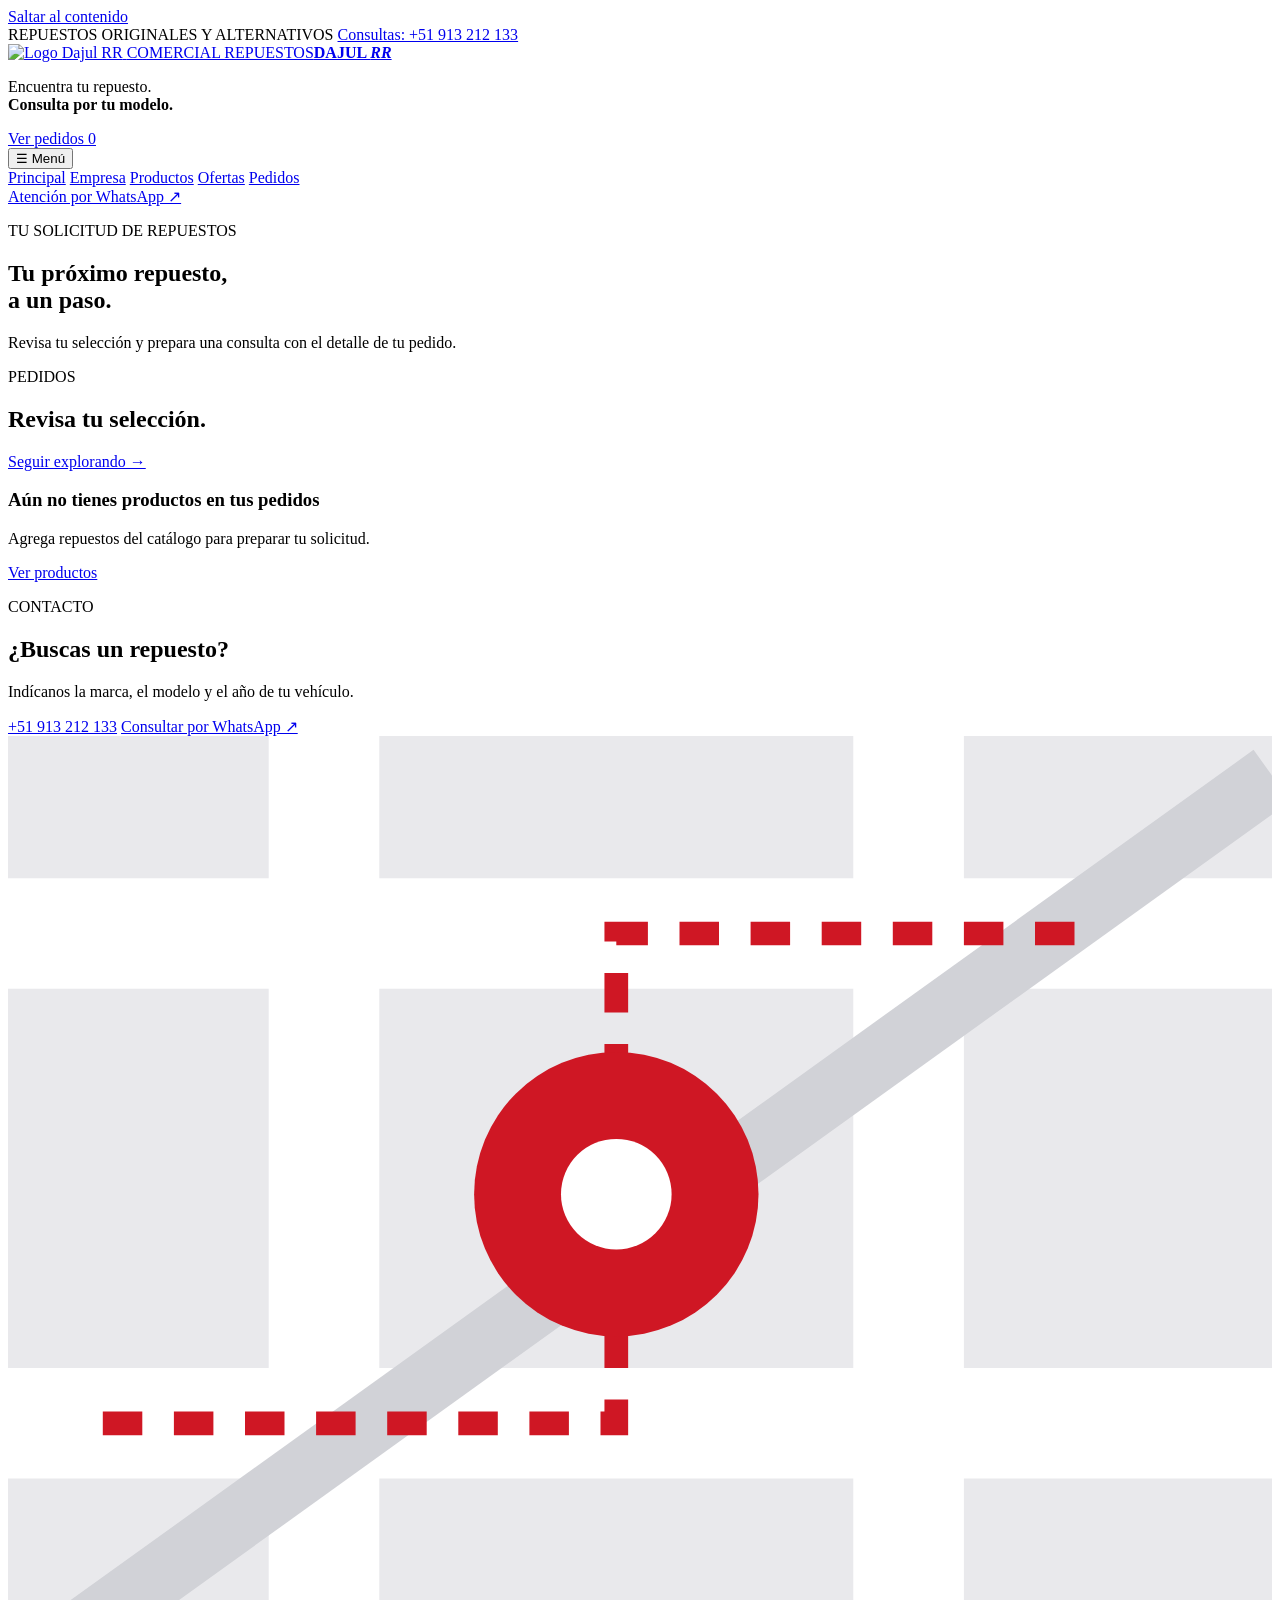
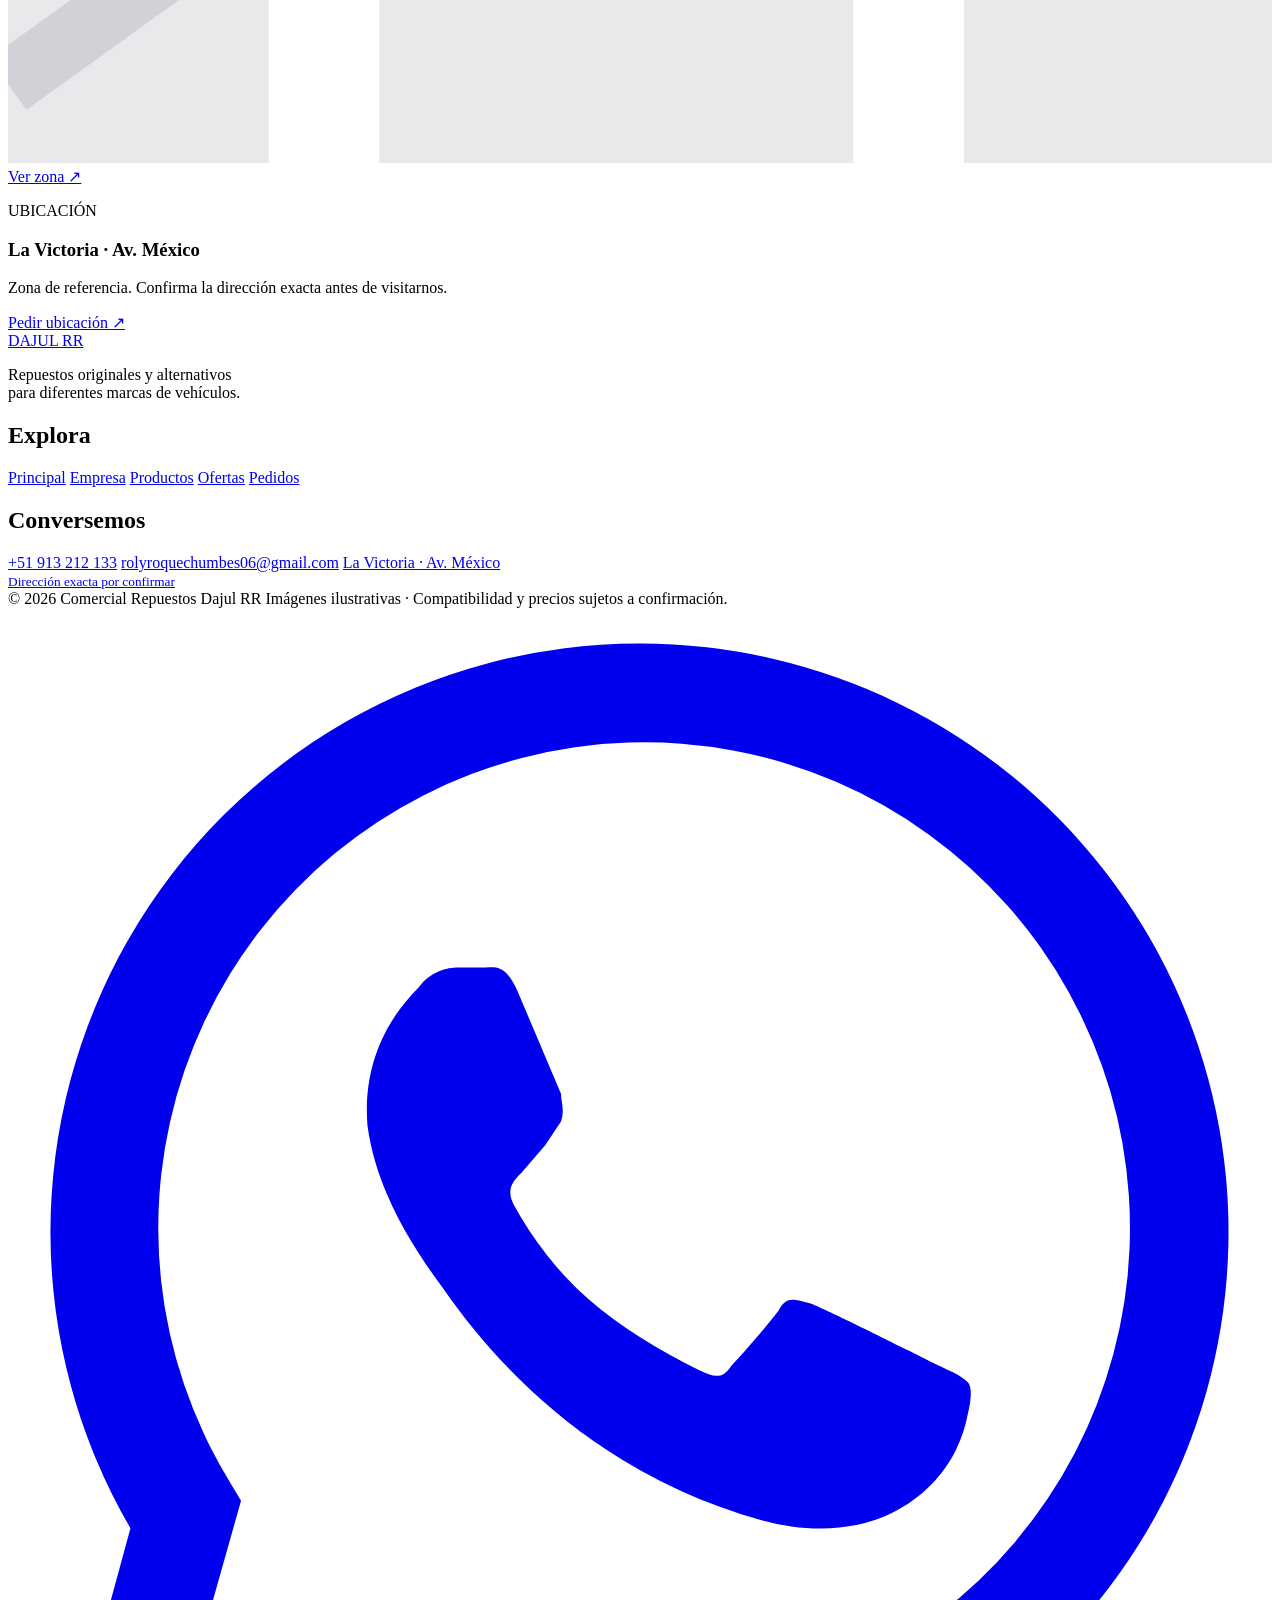
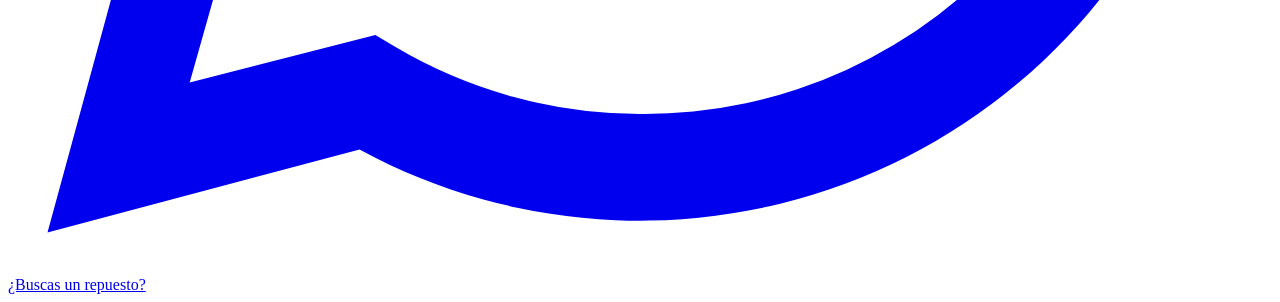
==== carrito.html @ 19763e0f "Publicar las cinco pantallas de Comercial Dajul RR" ====
<!doctype html>
<html lang="es">
<head>
<meta charset="utf-8">
<meta name="viewport" content="width=device-width, initial-scale=1">
<meta name="description" content="Pedidos de Comercial Repuestos Dajul RR. Repuestos originales y alternativos, consultas al +51 913 212 133.">
<meta name="theme-color" content="#cf1724">
<title>Pedidos | Comercial Repuestos DAJUL RR</title>
<link rel="icon" href="img/logo.png">
<link rel="stylesheet" href="css/styles.css">
</head>
<body data-page="carrito">
<a class="skip" href="#main">Saltar al contenido</a>
<div class="topline">
<div class="wrap">
<span>REPUESTOS ORIGINALES Y ALTERNATIVOS</span>
<a href="tel:+51913212133">Consultas: +51 913 212 133</a>
</div>
</div>
<header>
<div class="wrap header-inner">
<a class="brand" href="index.html" aria-label="Dajul RR, ir a Principal">
<img src="img/logo.png" alt="Logo Dajul RR" width="92" height="70">
<span>COMERCIAL REPUESTOS<strong>DAJUL <em>RR</em>
</strong>
</span>
</a>
<div class="header-right">
<p>Encuentra tu repuesto.<br>
<b>Consulta por tu modelo.</b>
</p>
<a href="carrito.html" class="cart-link">Ver pedidos <span class="cart-count" aria-label="Productos en pedidos">0</span>
</a>
</div>
</div>
<nav class="nav" aria-label="Navegación principal">
<div class="wrap nav-inner">
<button type="button" class="menu-toggle" aria-expanded="false" aria-controls="nav-links">☰ <span>Menú</span>
</button>
<div id="nav-links" class="nav-links">
<a href="index.html">Principal</a>
<a href="empresa.html">Empresa</a>
<a href="productos.html">Productos</a>
<a href="ofertas.html">Ofertas</a>
<a href="carrito.html" aria-current="page">Pedidos</a>
</div>
<a class="nav-contact" href="https://wa.me/51913212133?text=Hola%2C%20deseo%20informaci%C3%B3n%20sobre%20sus%20repuestos.">Atención por WhatsApp ↗</a>
</div>
</nav>
</header>
<main id="main">
<section class="hero hero-carrito" style="--hero-image:url('../img/portada.jpg')">
<div class="hero-art" aria-hidden="true">
</div>
<div class="wrap hero-content">
<p class="eyebrow">TU SOLICITUD DE REPUESTOS</p>
<h1>Tu próximo repuesto,<br>a un paso.</h1>
<p class="hero-description">Revisa tu selección y prepara una consulta con el detalle de tu pedido.</p>
<div class="hero-actions">
</div>
</div>
</section>
<section class="wrap section" id="cart">
<div class="cart-heading">
<div>
<p class="eyebrow">PEDIDOS</p>
<h2>Revisa tu selección.</h2>
</div>
<a class="text-button" href="productos.html">Seguir explorando →</a>
</div>
<div id="cart-empty" class="empty">
<h3>Aún no tienes productos en tus pedidos</h3>
<p>Agrega repuestos del catálogo para preparar tu solicitud.</p>
<a class="btn " href="productos.html">Ver productos</a>
</div>
<div id="cart-content" class="cart-layout" hidden>
<div>
<div id="cart-items">
</div>
<button id="clear-cart" type="button" class="text-button">Vaciar pedidos</button>
</div>
<aside class="summary">
<h3>Resumen del pedido</h3>
<div>
<span>Precio anterior</span>
<span id="cart-original">
</span>
</div>
<div>
<span>Ahorras</span>
<span id="cart-savings">
</span>
</div>
<div class="total">
<strong>Total referencial</strong>
<strong id="cart-total">
</strong>
</div>
<p>Precios de referencia. Confirmaremos compatibilidad, stock, vigencia y costo de entrega por WhatsApp. No se realiza ningún cobro aquí.</p>
<form id="checkout-form">
<label for="client-name">Tu nombre (opcional)</label>
<input id="client-name" name="name" maxlength="80" autocomplete="given-name" placeholder="¿Cómo te llamas?">
<label for="vehicle">Marca, modelo y año (opcional)</label>
<input id="vehicle" name="vehicle" maxlength="150" placeholder="Ej. Toyota Yaris 2018">
<button type="submit" class="btn checkout">Preparar pedido por WhatsApp ↗</button>
<small>Se abre WhatsApp con el mensaje listo. Tú decides cuándo enviarlo.</small>
</form>
</aside>
</div>
<p class="storage-note" id="storage-note" hidden>No se pudo guardar tus pedidos en este navegador. Mantén esta pestaña abierta y usa los enlaces de la web para conservar tu selección.</p>
</section>
<section class="contact-strip" id="ubicacion">
<div class="wrap contact-inner">
<div>
<p class="eyebrow">CONTACTO</p>
<h2>¿Buscas un repuesto?</h2>
<p>Indícanos la marca, el modelo y el año de tu vehículo.</p>
<a class="contact-phone" href="tel:+51913212133">+51 913 212 133</a>
<a class="btn light" href="https://wa.me/51913212133?text=Hola%2C%20deseo%20informaci%C3%B3n%20sobre%20sus%20repuestos.">Consultar por WhatsApp ↗</a>
</div>
<aside class="location-mini" aria-labelledby="location-title">
<a class="location-thumbnail" href="https://www.google.com/maps/search/?api=1&amp;query=Avenida%20M%C3%A9xico%2C%20La%20Victoria%2C%20Lima%2C%20Per%C3%BA" target="_blank" rel="noopener noreferrer" aria-label="Abrir mapa de la zona de referencia">
<svg viewBox="0 0 160 130" role="img" aria-label="Imagen ilustrativa de ubicación; no representa el plano ni la posición del local">
<rect width="160" height="130" fill="#e9e9ec"/>
<path d="M0 25h160M0 87h160M40 0v130M114 0v130" fill="none" stroke="#fff" stroke-width="14"/>
<path d="M0 120 160 5" stroke="#d1d2d7" stroke-width="8"/>
<path d="M12 87h65V25h59" fill="none" stroke="#cf1724" stroke-width="3" stroke-dasharray="5 4"/>
<circle cx="77" cy="58" r="18" fill="#cf1724"/>
<circle cx="77" cy="58" r="7" fill="white"/>
</svg>
<span>Ver zona ↗</span>
</a>
<div>
<p class="eyebrow">UBICACIÓN</p>
<h3 id="location-title">La Victoria · Av. México</h3>
<p>Zona de referencia. Confirma la dirección exacta antes de visitarnos.</p>
<a class="text-button" href="https://wa.me/51913212133?text=Hola%2C%20%C2%BFpodr%C3%ADan%20enviarme%20la%20direcci%C3%B3n%20exacta%20y%20el%20pin%20de%20ubicaci%C3%B3n%20de%20Comercial%20Dajul%20RR%3F">Pedir ubicación ↗</a>
</div>
</aside>
</div>
</section>
</main>
<footer>
<div class="wrap footer-grid">
<div>
<a class="footer-brand" href="index.html">DAJUL <span>RR</span>
</a>
<p>Repuestos originales y alternativos<br>para diferentes marcas de vehículos.</p>
</div>
<div>
<h2>Explora</h2>
<div class="footer-nav">
<a href="index.html">Principal</a>
<a href="empresa.html">Empresa</a>
<a href="productos.html">Productos</a>
<a href="ofertas.html">Ofertas</a>
<a href="carrito.html" aria-current="page">Pedidos</a>
</div>
</div>
<div>
<h2>Conversemos</h2>
<a href="tel:+51913212133">+51 913 212 133</a>
<a href="mailto:rolyroquechumbes06@gmail.com">rolyroquechumbes06@gmail.com</a>
<a href="#ubicacion">La Victoria · Av. México<br>
<small>Dirección exacta por confirmar</small>
</a>
</div>
</div>
<div class="wrap copyright">© 2026 Comercial Repuestos Dajul RR <span>Imágenes ilustrativas · Compatibilidad y precios sujetos a confirmación.</span>
</div>
</footer>
<a class="whatsapp" href="https://wa.me/51913212133?text=Hola%2C%20deseo%20informaci%C3%B3n%20sobre%20sus%20repuestos." target="_blank" rel="noopener noreferrer" aria-label="Consultar por WhatsApp al +51 913 212 133">
<svg viewBox="0 0 32 32" aria-hidden="true">
<path fill="currentColor" d="M16 .9A14.9 14.9 0 0 0 3.1 23.3L1 31l7.9-2.1A14.9 14.9 0 1 0 16 .9Zm0 27.1a12.2 12.2 0 0 1-6.2-1.7l-.5-.3-4.7 1.2 1.3-4.6-.3-.5A12.3 12.3 0 1 1 16 28Zm6.8-9.2c-.4-.2-2.2-1.1-2.5-1.2-.4-.1-.6-.2-.8.2-.3.4-1 1.2-1.2 1.4-.2.3-.4.3-.8.1-1-.5-2-1.1-2.8-1.8-.8-.7-1.4-1.5-1.9-2.4-.2-.4 0-.6.2-.8l.6-.7.4-.6c.1-.3 0-.5 0-.7l-1.1-2.6c-.3-.7-.6-.6-.8-.6h-.7c-.3 0-.7.1-1 .5-1 1-1.4 2.2-1.3 3.5.2 1.5 1 2.9 1.9 4.1 2 2.9 4.8 5 8.1 5.9 1.1.3 2.3.3 3.3-.2 1-.5 1.7-1.4 1.9-2.5.1-.4.1-.7 0-.8-.2-.2-.5-.3-.9-.5Z"/>
</svg>
<span class="wa-tooltip">¿Buscas un repuesto?</span>
</a>
<div id="toast" class="toast" role="status" aria-live="polite">
</div>
<dialog id="product-dialog" aria-labelledby="dialog-title">
<button type="button" class="dialog-close" aria-label="Cerrar detalle">×</button>
<div id="dialog-content">
</div>
</dialog>
<noscript>
<p class="noscript">Activa JavaScript para usar el buscador y la lista de pedidos. Puedes consultar directamente por WhatsApp o teléfono.</p>
</noscript>
<!-- Funciones de esta pantalla: pedidos, productos y navegación. -->
<script>
/* Funciones de esta pantalla. Catálogo de repuestos. Los precios se expresan en céntimos de sol. */
'use strict';
const PRODUCTS = [
 {id:'puertas',name:'Puertas',category:'Carrocería',original:65000,price:58000,description:'Puertas para diferentes marcas y modelos. Consulta lado, versión y compatibilidad.'},
 {id:'faros',name:'Faros',category:'Iluminación',original:28000,price:24000,description:'Faros delanteros y posteriores. Consulta lado, conectores y modelo de tu vehículo.'},
 {id:'guardafangos',name:'Guardafangos',category:'Carrocería',original:22000,price:18500,description:'Guardafangos para carrocería exterior. Indica lado, marca, modelo y año.'},
 {id:'parachoques',name:'Parachoques',category:'Carrocería',original:45000,price:39000,description:'Parachoques delanteros y posteriores. Consulta versión y puntos de montaje.'},
 {id:'radiadores',name:'Radiadores',category:'Refrigeración',original:42000,price:36000,description:'Radiadores para diferentes vehículos. Confirma medidas, conexiones y transmisión.'},
 {id:'mascaras',name:'Máscaras',category:'Carrocería',original:30000,price:25500,description:'Máscaras y parrillas para distintos modelos. Consulta acabado y compatibilidad.'}
];
const PHONE='51913212133';
const CART_KEY='dajul-rr-cart-v1';
const byId = id => PRODUCTS.find(p=>p.id===id);
const money = cents => 'S/ '+(cents/100).toLocaleString('es-PE',{minimumFractionDigits:2,maximumFractionDigits:2});
const discount = p => ((p.original-p.price)*100/p.original).toLocaleString('es-ES',{minimumFractionDigits:2,maximumFractionDigits:2});
const waURL = text => 'https://wa.me/'+PHONE+'?text='+encodeURIComponent(text);
const escapeHTML = value => String(value).replace(/[&<>"']/g,c=>({'&':'&amp;','<':'&lt;','>':'&gt;','"':'&quot;',"'":'&#39;'}[c]));
const quantity = value => Math.max(1,Math.min(99,Math.trunc(Number(value))||1));
function sanitizeCart(value){
 if(!Array.isArray(value)) return [];
 const clean=new Map();
 value.slice(0,100).forEach(item=>{
  if(Array.isArray(item)&&byId(item[0])&&Number.isFinite(item[1])&&item[1]>0){
   clean.set(item[0],quantity((clean.get(item[0])||0)+item[1]));
  }
 });
 return [...clean];
}
let storageAvailable=true;
let cart=[];
try{
 const saved=localStorage.getItem(CART_KEY);
 try{cart=sanitizeCart(JSON.parse(saved||'[]'));}catch{cart=[];}
 localStorage.setItem(CART_KEY,JSON.stringify(cart));
}catch{storageAvailable=false;}
// File URLs may have one storage area per HTML file. Carry only cart IDs and quantities.
const transferCart=location.protocol==='file:'||!storageAvailable;
if(transferCart){
 const encoded=new URLSearchParams(location.search).get('c');
 if(encoded!==null){try{cart=sanitizeCart(JSON.parse(atob(encoded)));}catch{cart=[];}}
}
const $=selector=>document.querySelector(selector);
const $$=selector=>[...document.querySelectorAll(selector)];
let toastTimer;
function toast(text){
 const el=$('#toast');el.textContent=text;el.classList.add('visible');
 clearTimeout(toastTimer);toastTimer=setTimeout(()=>el.classList.remove('visible'),3200);
}
function syncLinks(){
 if(!transferCart) return;
 const payload=btoa(JSON.stringify(cart));
 $$('a[href]').forEach(a=>{
  const raw=a.getAttribute('href');
  if(!raw||/^(?:[a-z]+:|\/\/|#)/i.test(raw))return;
  const parsed=new URL(raw,location.href);
  if(!parsed.pathname.endsWith('.html'))return;
  const params=new URLSearchParams(parsed.search);params.set('c',payload);
  a.setAttribute('href',raw.split(/[?#]/)[0]+'?'+params.toString()+parsed.hash);
 });
}
function saveCart(){
 try{localStorage.setItem(CART_KEY,JSON.stringify(cart));}catch{storageAvailable=false;}
 if(transferCart){
  try{const current=new URL(location.href);current.searchParams.set('c',btoa(JSON.stringify(cart)));history.replaceState(null,'',current.href);}catch{/* Links still carry state when file history updates are restricted. */}
 }
 $$('.cart-count').forEach(el=>{const n=cart.reduce((s,item)=>s+item[1],0);el.textContent=n;el.setAttribute('aria-label',n+' unidades en pedidos');});
 if($('#storage-note'))$('#storage-note').hidden=storageAvailable;
 syncLinks();
}
function addToCart(id){
 const product=byId(id);if(!product)return;
 const item=cart.find(item=>item[0]===id);
 if(item&&item[1]>=99){toast('Máximo de 99 unidades por repuesto.');return;}
 if(item)item[1]++;else cart.push([id,1]);
 saveCart();renderCart();toast(product.name+': agregado a tus pedidos.');
}
function totals(){
 return cart.reduce((sum,[id,qty])=>{const p=byId(id);sum.original+=p.original*qty;sum.total+=p.price*qty;return sum;},{original:0,total:0});
}
function renderCart(){
 if(!$('#cart-items'))return;
 const hasItems=cart.length>0;
 $('#cart-empty').hidden=hasItems;$('#cart-content').hidden=!hasItems;
 $('#cart-items').innerHTML=cart.map(([id,qty])=>{
  const p=byId(id);
  return `<article class="cart-row" data-cart-row="${id}"><img src="img/${id}.jpg" alt="${p.name}"><div><h3>${p.name}</h3><p>${money(p.price)} por unidad</p><div class="quantity"><button type="button" data-minus="${id}" aria-label="Reducir cantidad de ${p.name}">−</button><input type="number" min="1" max="99" step="1" value="${qty}" data-qty="${id}" aria-label="Cantidad de ${p.name}"><button type="button" data-plus="${id}" aria-label="Aumentar cantidad de ${p.name}">+</button></div></div><div class="row-total"><strong>${money(p.price*qty)}</strong><button type="button" data-remove="${id}" class="text-button" aria-label="Eliminar ${p.name} de pedidos">Eliminar</button></div></article>`;
 }).join('');
 const t=totals();$('#cart-original').textContent=money(t.original);$('#cart-total').textContent=money(t.total);$('#cart-savings').textContent='− '+money(t.original-t.total);
}
function updateQuantity(id,value){
 const item=cart.find(item=>item[0]===id);if(!item)return;
 item[1]=quantity(value);saveCart();renderCart();
}
function orderMessage(){
 const t=totals();const name=$('#client-name')?.value.trim();const vehicle=$('#vehicle')?.value.trim();
 return ['Hola, deseo consultar este pedido en Comercial Repuestos Dajul RR:',name?'Nombre: '+name:'',vehicle?'Vehículo: '+vehicle:'',...cart.map(([id,qty])=>`${qty} × ${byId(id).name} — ${money(byId(id).price)} c/u — Subtotal ${money(byId(id).price*qty)}`),'Total referencial: '+money(t.total),'Ahorro respecto al precio anterior: '+money(t.original-t.total),'Por favor, confirmen compatibilidad, disponibilidad, precio final y costo de entrega.'].filter(Boolean).join('\n');
}
const dialog=$('#product-dialog');let dialogTrigger=null;
function openDetail(id,trigger){
 const p=byId(id);if(!p)return;
 dialogTrigger=trigger;
 $('#dialog-content').innerHTML=`<div class="detail-grid"><img src="img/${p.id}.jpg" alt="${p.name}, imagen ilustrativa"><div class="detail-body"><p class="category">${p.category}</p><h2 id="dialog-title">${p.name}</h2><p>${p.description}</p><div class="price-line"><strong>${money(p.price)}</strong><del>${money(p.original)}</del></div><small>Ahorro: ${discount(p)} %. Precios e imágenes de referencia. Confirma compatibilidad, stock y vigencia.</small><button type="button" class="btn" data-add="${p.id}">Pedir</button><a class="text-button" target="_blank" rel="noopener noreferrer" href="${escapeHTML(waURL('Hola, deseo información sobre '+p.name+'. ¿Pueden confirmar precio y compatibilidad con mi vehículo?'))}">Consultar por WhatsApp ↗</a></div></div>`;
 dialog.showModal();document.body.classList.add('modal-open');$('.dialog-close').focus();
}
function closeDetail(){dialog.close();}
dialog.addEventListener('close',()=>{document.body.classList.remove('modal-open');dialogTrigger?.focus();});
$('.dialog-close').addEventListener('click',closeDetail);
dialog.addEventListener('click',event=>{if(event.target===dialog){const r=dialog.getBoundingClientRect();if(event.clientX<r.left||event.clientX>r.right||event.clientY<r.top||event.clientY>r.bottom)closeDetail();}});
// Sync static cards from the single catalog source.
$$('.product-card').forEach(card=>{
 const p=byId(card.querySelector('[data-add]').dataset.add);
 card.querySelector('.price-line strong').textContent=money(p.price);
 card.querySelector('.price-line del').textContent=money(p.original);
 const badge=card.querySelector('[data-discount]');if(badge)badge.textContent='−'+discount(p)+' %';
});
document.addEventListener('click',event=>{
 const add=event.target.closest('[data-add]');if(add){addToCart(add.dataset.add);if(dialog.open)closeDetail();return;}
 const detail=event.target.closest('[data-detail]');if(detail){openDetail(detail.dataset.detail,detail);return;}
 const minus=event.target.closest('[data-minus]');const plus=event.target.closest('[data-plus]');
 if(minus||plus){const id=minus?.dataset.minus||plus.dataset.plus;const item=cart.find(item=>item[0]===id);updateQuantity(id,item[1]+(plus?1:-1));const next=$(`[data-${plus?'plus':'minus'}="${id}"]`);next?.focus();return;}
 const remove=event.target.closest('[data-remove]');if(remove){const id=remove.dataset.remove;cart=cart.filter(item=>item[0]!==id);saveCart();renderCart();toast(byId(id).name+': eliminado de pedidos.');($('#cart-items button')||$('#cart-empty a'))?.focus();}
 const anchor=event.target.closest('a');if(anchor&&$('.nav-links').classList.contains('open')){$('.nav-links').classList.remove('open');$('.menu-toggle').setAttribute('aria-expanded','false');}
});
document.addEventListener('change',event=>{if(event.target.matches('[data-qty]')){const id=event.target.dataset.qty;updateQuantity(id,event.target.value);$(`[data-qty="${id}"]`)?.focus();}});
$('#clear-cart')?.addEventListener('click',()=>{cart=[];saveCart();renderCart();toast('Lista de pedidos vaciada.');$('#cart-empty a').focus();});
$('#checkout-form')?.addEventListener('submit',event=>{
 event.preventDefault();if(!cart.length){toast('Agrega un producto para preparar tu pedido.');return;}
 window.open(waURL(orderMessage()),'_blank','noopener,noreferrer');
});
const normalize=text=>text.normalize('NFD').replace(/[\u0300-\u036f]/g,'').toLowerCase();
function filterProducts(){
 const query=normalize($('#search').value.trim());const category=$('#category').value;let count=0;
 $$('.product-card').forEach(card=>{const visible=normalize(card.dataset.name+' '+card.dataset.category).includes(query)&&(!category||card.dataset.category===category);card.hidden=!visible;if(visible)count++;});
 $('#no-results').hidden=count!==0;$('#result-count').textContent=count+' producto'+(count===1?'':'s');
}
$('#search')?.addEventListener('input',filterProducts);$('#category')?.addEventListener('change',filterProducts);
$('.menu-toggle').addEventListener('click',()=>{const isOpen=$('.nav-links').classList.toggle('open');$('.menu-toggle').setAttribute('aria-expanded',String(isOpen));});
document.addEventListener('keydown',event=>{if(event.key==='Escape'&&$('.nav-links').classList.contains('open')){$('.nav-links').classList.remove('open');$('.menu-toggle').setAttribute('aria-expanded','false');$('.menu-toggle').focus();}});
window.addEventListener('storage',event=>{if(event.key===CART_KEY&&!transferCart){try{cart=sanitizeCart(JSON.parse(event.newValue||'[]'));}catch{cart=[];}saveCart();renderCart();}});
// Returning with Back/Forward may restore an older DOM from the browser cache.
window.addEventListener('pageshow',event=>{if(event.persisted&&!transferCart){try{cart=sanitizeCart(JSON.parse(localStorage.getItem(CART_KEY)||'[]'));}catch{cart=[];}saveCart();renderCart();}});
saveCart();renderCart();

</script>
</body></html>
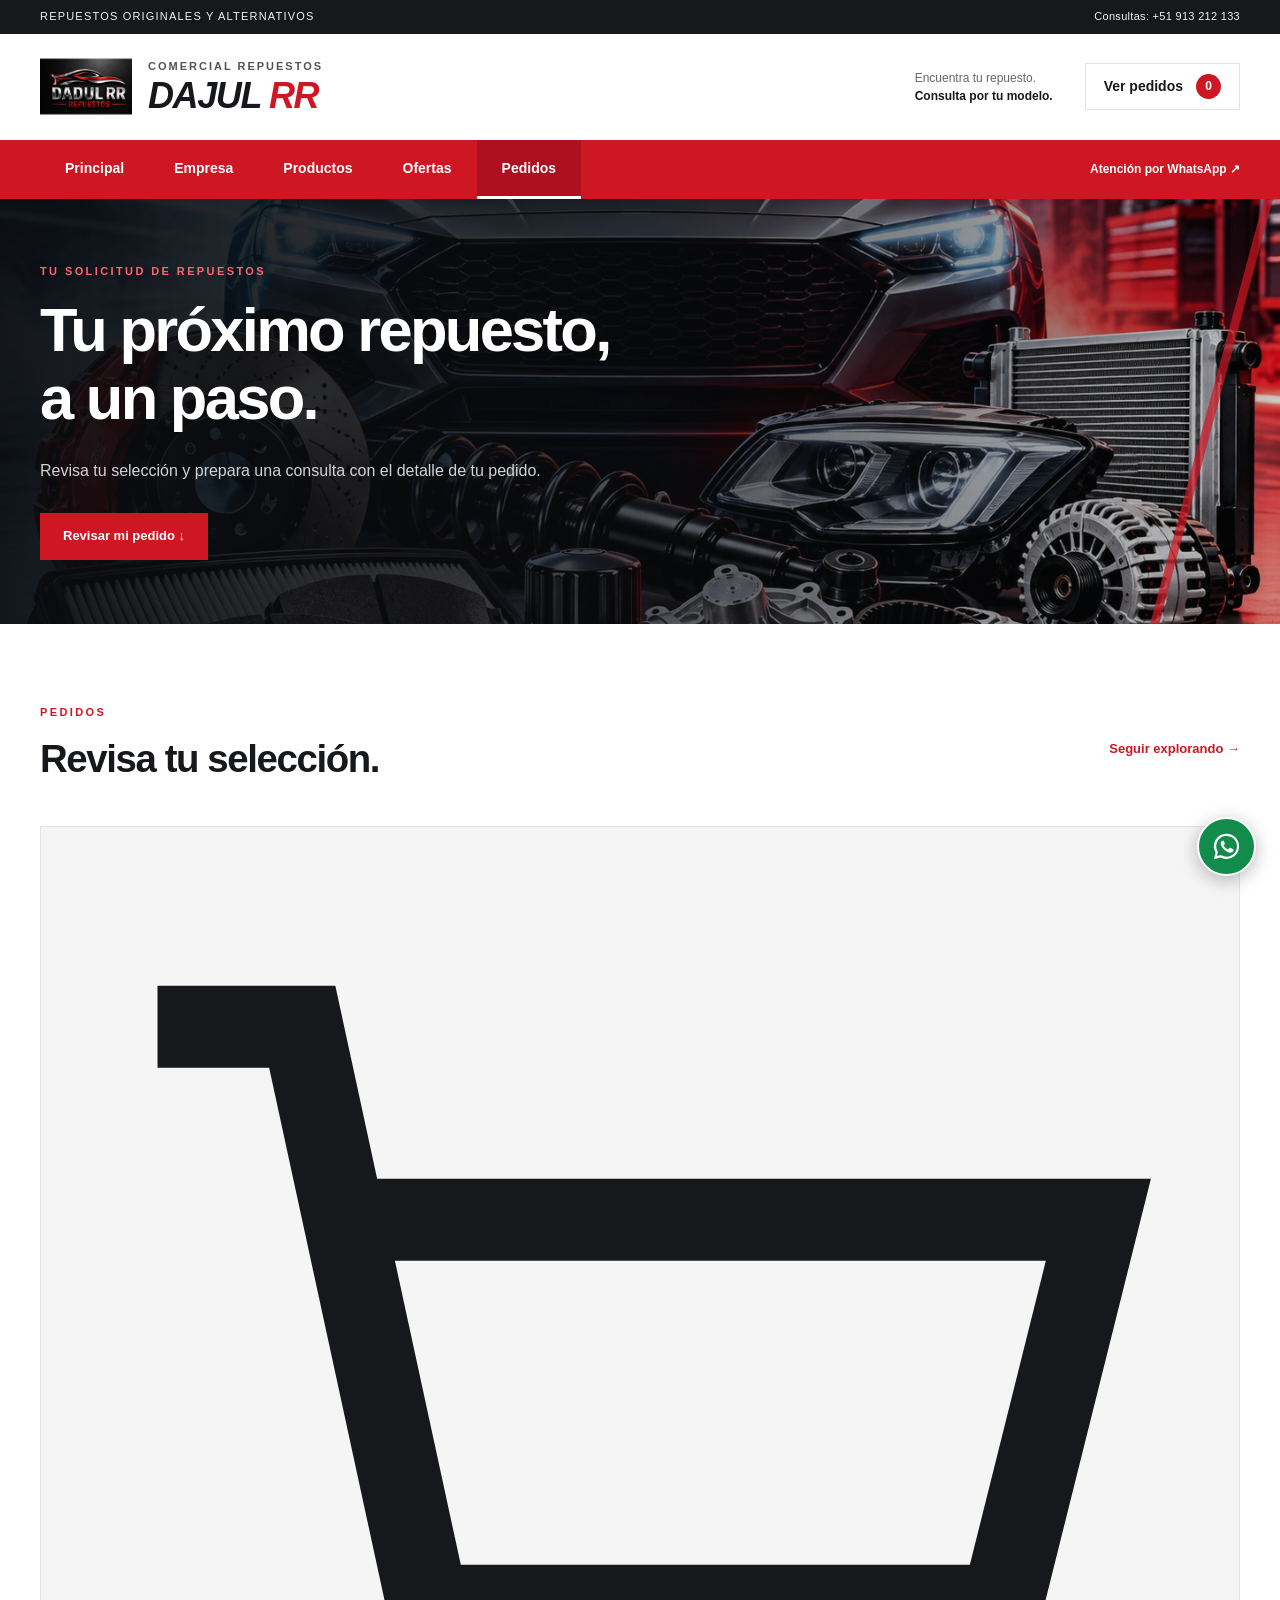
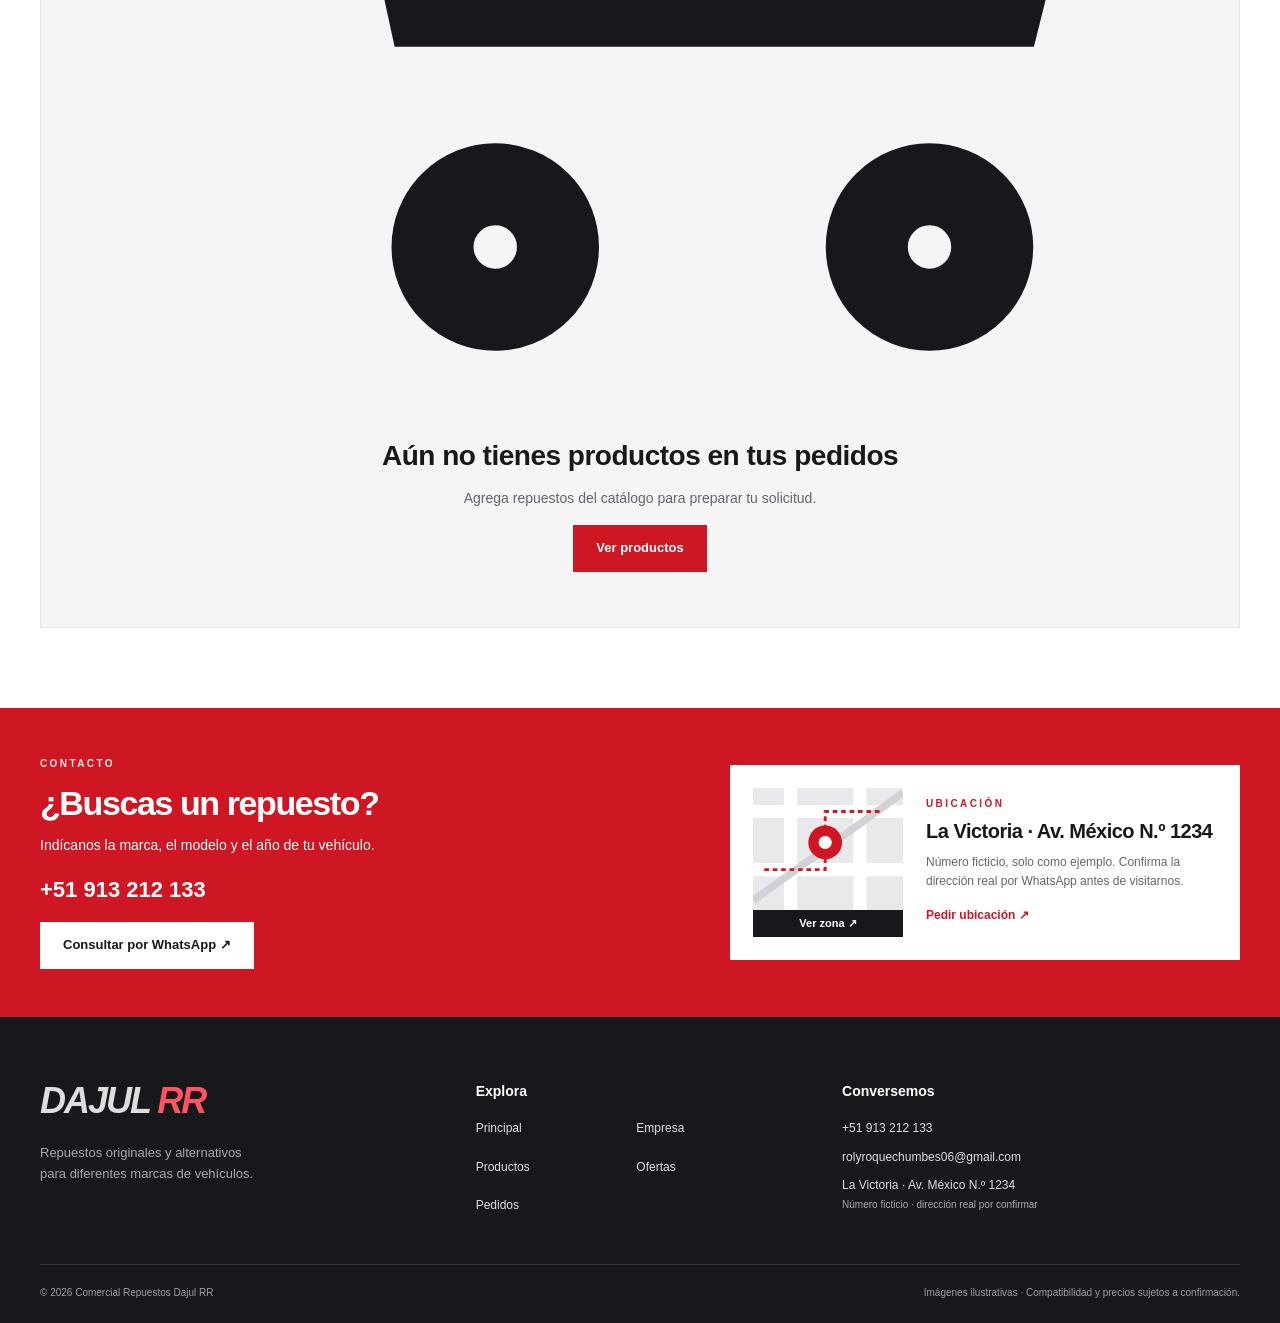
==== commit b2a63c85: "Agregar referencia ficticia y mejorar la pantalla de pedidos" ====
--- a/carrito.html
+++ b/carrito.html
@@ -57,6 +57,7 @@
 <h1>Tu próximo repuesto,<br>a un paso.</h1>
 <p class="hero-description">Revisa tu selección y prepara una consulta con el detalle de tu pedido.</p>
 <div class="hero-actions">
+<a class="btn" href="#cart">Revisar mi pedido ↓</a>
 </div>
 </div>
 </section>
@@ -69,6 +70,7 @@
 <a class="text-button" href="productos.html">Seguir explorando →</a>
 </div>
 <div id="cart-empty" class="empty">
+<span class="order-icon"><svg viewBox="0 0 24 24" fill="none" stroke="currentColor" stroke-width="1.7" aria-hidden="true"><path d="M2 3h3l2.6 12h11.9l2-8H6"/><circle cx="9" cy="20" r="1.3"/><circle cx="18" cy="20" r="1.3"/></svg></span>
 <h3>Aún no tienes productos en tus pedidos</h3>
 <p>Agrega repuestos del catálogo para preparar tu solicitud.</p>
 <a class="btn " href="productos.html">Ver productos</a>
@@ -80,7 +82,7 @@
 <button id="clear-cart" type="button" class="text-button">Vaciar pedidos</button>
 </div>
 <aside class="summary">
-<h3>Resumen del pedido</h3>
+<h3><span class="order-icon"><svg viewBox="0 0 24 24" fill="none" stroke="currentColor" stroke-width="1.7" aria-hidden="true"><path d="M2 3h3l2.6 12h11.9l2-8H6"/><circle cx="9" cy="20" r="1.3"/><circle cx="18" cy="20" r="1.3"/></svg></span> Resumen del pedido</h3>
 <div>
 <span>Precio anterior</span>
 <span id="cart-original">
@@ -132,8 +134,8 @@
 </a>
 <div>
 <p class="eyebrow">UBICACIÓN</p>
-<h3 id="location-title">La Victoria · Av. México</h3>
-<p>Zona de referencia. Confirma la dirección exacta antes de visitarnos.</p>
+<h3 id="location-title">La Victoria · Av. México N.º 1234</h3>
+<p>Número ficticio, solo como ejemplo. Confirma la dirección real por WhatsApp antes de visitarnos.</p>
 <a class="text-button" href="https://wa.me/51913212133?text=Hola%2C%20%C2%BFpodr%C3%ADan%20enviarme%20la%20direcci%C3%B3n%20exacta%20y%20el%20pin%20de%20ubicaci%C3%B3n%20de%20Comercial%20Dajul%20RR%3F">Pedir ubicación ↗</a>
 </div>
 </aside>
@@ -161,8 +163,8 @@
 <h2>Conversemos</h2>
 <a href="tel:+51913212133">+51 913 212 133</a>
 <a href="mailto:rolyroquechumbes06@gmail.com">rolyroquechumbes06@gmail.com</a>
-<a href="#ubicacion">La Victoria · Av. México<br>
-<small>Dirección exacta por confirmar</small>
+<a href="#ubicacion">La Victoria · Av. México N.º 1234<br>
+<small>Número ficticio · dirección real por confirmar</small>
 </a>
 </div>
 </div>
--- a/css/styles.css
+++ b/css/styles.css
@@ -0,0 +1,17 @@
+/* Diseño compartido: escritorio, tablet y móvil. Sin dependencias externas. */
+:root{--red:#cf1724;--red-dark:#a10f1a;--ink:#17181b;--muted:#65666d;--paper:#f5f5f5;--line:#e3e3e6;--hero-image:none}
+*{box-sizing:border-box}html{scroll-behavior:smooth;scroll-padding-top:20px}body{margin:0;color:var(--ink);background:white;font-family:Arial,Helvetica,sans-serif;line-height:1.6}body.modal-open{overflow:hidden}a{color:inherit;text-decoration:none}button,input,select{font:inherit}button,a,input,select{touch-action:manipulation}button{cursor:pointer}img{display:block;max-width:100%}svg{display:block;width:100%;height:100%}h1,h2,h3,p{margin:0 0 16px}h1,h2,h3{line-height:1.12}h2{font-size:clamp(30px,3vw,42px);letter-spacing:-1.4px}h3{font-size:23px;letter-spacing:-.5px}p{color:var(--muted)}[hidden]{display:none!important}.wrap{width:min(1200px,calc(100% - 64px));margin:auto}.section{padding-top:80px;padding-bottom:80px}.soft{background:var(--paper)}:focus-visible{outline:3px solid #007aa6;outline-offset:5px}.skip{position:fixed;left:15px;top:-100px;background:white;padding:12px;z-index:1000}.skip:focus{top:8px}
+.topline{background:#17181b;color:#f2f2f2;font-size:11px;letter-spacing:1.2px}.topline .wrap{display:flex;justify-content:space-between;padding-top:8px;padding-bottom:8px}.topline a{letter-spacing:.3px}.header-inner{display:flex;align-items:center;justify-content:space-between;padding:18px 0;gap:24px}.brand{display:flex;align-items:center;gap:16px}.brand img{width:92px;height:70px;object-fit:contain}.brand>span{font-weight:700;font-size:11px;letter-spacing:2px;color:#52535a}.brand strong{display:block;color:#17181b;font-size:36px;line-height:1.1;letter-spacing:-1.4px;font-style:italic}.brand em{color:var(--red)}.header-right{display:flex;align-items:center;gap:32px}.header-right p{font-size:12px;line-height:1.5;margin:0}.header-right b{color:#17181b}.cart-link{display:flex;align-items:center;gap:13px;border:1px solid var(--line);padding:10px 18px;font-size:14px;font-weight:700}.cart-count{background:var(--red);color:white;font-size:12px;border-radius:50%;min-width:25px;height:25px;display:grid;place-items:center}.nav{background:var(--red);color:white}.nav-inner{display:flex;align-items:center;justify-content:space-between}.nav-links{display:flex}.nav-links>a{font-size:14px;font-weight:700;padding:17px 25px;border-bottom:3px solid transparent}.nav-links>a:hover,.nav-links>a[aria-current]{background:#ae1020;border-bottom-color:white}.nav-contact{font-size:12px;font-weight:700}.menu-toggle{display:none}
+.hero{position:relative;background:#141519;overflow:hidden;color:white;isolation:isolate}.hero-art{position:absolute;inset:0;background-image:linear-gradient(90deg,rgba(11,12,15,.94) 0%,rgba(11,12,15,.83) 36%,rgba(11,12,15,.2) 100%),var(--hero-image);background-size:cover;background-position:center;z-index:-2}.hero:after{content:"";position:absolute;width:9px;right:5%;top:0;bottom:0;background:var(--red);transform:skew(-15deg);opacity:.7;z-index:-1}.hero-content{padding-top:64px;padding-bottom:64px;position:relative}.hero-index .hero-content{padding-top:86px;padding-bottom:34px}.hero-index .hero-art{background-position:60% 58%}.eyebrow{color:var(--red);font-size:11px;letter-spacing:2.4px;font-weight:800;text-transform:uppercase;margin-bottom:15px}.hero .eyebrow{color:#ff6571}.hero h1{font-size:clamp(40px,4.8vw,66px);font-weight:800;letter-spacing:-2.7px;max-width:800px;margin-bottom:24px}.hero-description{color:#d3d3d6;max-width:520px;font-size:16px;line-height:1.75}.hero-actions{display:flex;gap:12px;flex-wrap:wrap;margin-top:28px}.btn{border:1px solid var(--red);background:var(--red);color:white;padding:13px 22px;display:inline-flex;align-items:center;justify-content:center;gap:8px;font-size:13px;font-weight:700;line-height:1.45;min-height:46px;transition:background .18s,transform .18s}.btn:hover{background:var(--red-dark);border-color:var(--red-dark)}.btn:active{transform:translateY(1px)}.btn.light{background:white;color:#17181b;border-color:white}.btn.light:hover{background:#efefef}.btn.outline{background:transparent;border-color:#85858a;color:white}.btn.outline:hover{background:#ffffff1a}.hero-caption{display:flex;justify-content:space-between;border-top:1px solid #ffffff36;color:#c3c3c8;font-size:10px;letter-spacing:1.5px;margin-top:64px;padding-top:19px}.service-bar{background:var(--paper);border-bottom:1px solid var(--line)}.service-bar .wrap{display:grid;grid-template-columns:repeat(3,1fr);padding:22px 0;gap:20px;font-size:13px;font-weight:700}.service-bar span+span{border-left:1px solid #ccc;padding-left:28px}.service-bar b{color:var(--red);margin-right:12px;font-size:11px}.section-heading{margin-bottom:34px}.section-heading h2{margin-bottom:12px}.section-heading>p:last-child{max-width:750px;font-size:14px;margin-bottom:0}
+.product-grid{display:grid;grid-template-columns:repeat(3,minmax(0,1fr));gap:26px}.product-card{border:1px solid var(--line);background:white;display:flex;flex-direction:column;transition:box-shadow .2s}.product-card:hover{box-shadow:0 10px 24px #1111110c}.product-image{position:relative;background:#f2f2f3;overflow:hidden}.product-image img{width:100%;height:240px;object-fit:contain;background:white;transition:transform .3s}.product-card:hover .product-image img{transform:scale(1.025)}.product-body{padding:25px;display:flex;flex-direction:column;flex:1}.category{font-size:10px;letter-spacing:1.8px;font-weight:700;color:var(--red);text-transform:uppercase;margin-bottom:8px}.product-body h3{font-size:24px;margin-bottom:12px}.product-body>p:not(.category){font-size:13px;min-height:63px}.price-line{display:flex;align-items:baseline;gap:13px;flex-wrap:wrap;margin-top:auto}.price-line strong{font-size:23px;color:var(--red);letter-spacing:-.6px}.price-line del{font-size:13px;color:var(--muted)}.product-body small{font-size:10px;color:var(--muted);margin-top:4px}.card-actions{display:flex;flex-direction:column;gap:14px;margin-top:19px}.text-button{background:none;border:0;color:var(--red);font-weight:700;font-size:13px;padding:4px 0;display:inline-block;text-align:left;line-height:1.6}.text-button:hover{text-decoration:underline}.card-actions .text-button{display:flex;justify-content:space-between}.discount{position:absolute;top:16px;left:16px;background:var(--red);color:#fff;font-size:16px;font-weight:800;padding:9px 13px;box-shadow:4px 4px 0 #17181b}.promotion .product-image{border-bottom:3px solid var(--red)}.brands{padding-top:50px;padding-bottom:50px;border-top:1px solid var(--line);border-bottom:1px solid var(--line)}.brand-list{display:grid;grid-template-columns:repeat(8,minmax(0,1fr));gap:12px}.brand-list span{font-size:13px;font-weight:700;text-align:center;border:1px solid var(--line);padding:14px 6px;color:#53545b}.company-preview{display:grid;grid-template-columns:1.1fr 1fr;gap:70px;align-items:center}.company-preview img{width:100%;height:350px;object-fit:cover}.company-preview p:not(.eyebrow){font-size:14px}.contact-strip{background:var(--red);color:white;padding:48px 0}.contact-inner{display:flex;align-items:center;justify-content:space-between;gap:32px}.contact-inner h2{font-size:34px;margin-bottom:12px}.contact-inner p{color:#fff;margin:0;font-size:14px}.contact-inner .eyebrow{color:#ffe7ea;font-size:10px;margin-bottom:12px}.contact-inner .btn{flex-shrink:0}.split{display:grid;grid-template-columns:1fr 1fr;gap:90px}.prose{font-size:16px}.info-grid{display:grid;grid-template-columns:repeat(3,1fr);gap:26px}.info-card{border:1px solid var(--line);padding:32px;background:#fff}.info-card>span{color:var(--red);font-size:11px;font-weight:700;letter-spacing:1.5px;display:block;margin-bottom:36px}.info-card p{font-size:14px}.info-card p:last-child{margin-bottom:0}.filters{display:flex;align-items:end;gap:20px;padding:22px;background:var(--paper);margin-bottom:30px}.filters>div{flex:1}.filters p{font-size:13px;margin:0;padding:14px 0}.filters label,form label{display:block;font-size:12px;font-weight:700;margin-bottom:7px}input,select{width:100%;padding:12px;background:#fff;border:1px solid #d4d4d9;min-height:46px;border-radius:0;color:var(--ink)}.hero-productos .hero-art{background-size:cover;background-position:center 70%}.hero-ofertas .hero-art{background-image:linear-gradient(90deg,#141519 0%,#141519ed 35%,#14151980 70%),var(--hero-image);background-position:center,100% center;background-size:cover,55% auto;background-repeat:no-repeat}.promo-stamp{position:absolute;right:4%;top:75px;padding:22px 26px;border:2px solid white;background:var(--red);font-size:25px;font-weight:900;transform:rotate(-5deg);box-shadow:8px 8px 0 #0007}.promo-stamp span{display:block;font-size:12px;font-weight:400;letter-spacing:.3px}.location-grid{display:grid;grid-template-columns:1fr 1.35fr;gap:32px}.location-info h2{font-size:38px}.location-info .phone{font-size:24px;font-weight:800;display:block;margin-bottom:12px}.location-info .btn{margin:8px 0 14px}.location-info>.text-button{display:block}.map-panel{border:1px solid var(--line);display:flex;flex-direction:column;background:#ececee}.map-panel iframe{width:100%;height:350px;flex:1;min-height:350px;border:0}.map-caption{padding:24px;background:var(--paper)}.map-caption p{font-size:12px;margin:7px 0}.empty{text-align:center;padding:55px 20px;background:var(--paper);border:1px solid var(--line)}.empty h3{font-size:28px}.empty p{font-size:14px}.cart-heading{display:flex;justify-content:space-between;align-items:center;margin-bottom:30px}.cart-layout{display:grid;grid-template-columns:minmax(0,1.65fr) minmax(300px,1fr);gap:36px;align-items:start}.cart-row{display:grid;grid-template-columns:90px minmax(0,1fr) auto;align-items:center;gap:18px;border:1px solid var(--line);padding:20px;margin-bottom:15px}.cart-row img{width:90px;height:90px;object-fit:contain}.cart-row h3{font-size:20px;margin-bottom:8px}.cart-row p{font-size:12px;margin-bottom:10px}.quantity{display:inline-flex;border:1px solid var(--line);height:38px}.quantity button{border:0;background:var(--paper);width:34px;font-size:17px}.quantity input{width:48px;min-height:36px;padding:4px;text-align:center;border:0;appearance:textfield}.quantity input::-webkit-inner-spin-button{appearance:none}.row-total{text-align:right}.row-total strong{display:block;font-size:17px;color:var(--red)}.row-total .text-button{font-size:11px;margin-top:14px}.summary{background:var(--paper);padding:28px;border-top:3px solid var(--red)}.summary h3{margin-bottom:25px}.summary>div{display:flex;justify-content:space-between;gap:12px;font-size:13px;margin-bottom:13px}.summary .total{padding-top:15px;border-top:1px solid #ccc;font-size:17px;margin-top:20px}.summary>p{font-size:12px;margin-top:20px}.summary label{margin-top:15px}.summary small{color:var(--muted);font-size:11px;display:block;margin-top:13px}.checkout{width:100%;margin-top:22px}.storage-note{font-size:13px;padding:16px;background:#fff3d0}
+footer{background:#17181b;color:#dedee0;padding:55px 0 22px}.footer-grid{display:grid;grid-template-columns:1.1fr .9fr 1.15fr;gap:55px}.footer-brand{font-size:36px;font-weight:900;font-style:italic;letter-spacing:-2px}.footer-brand span{color:#ff5362}.footer-grid p{font-size:13px;color:#a8a9b0;margin-top:14px}.footer-grid h2{font-size:14px;letter-spacing:0;margin:12px 0 20px;color:white}.footer-nav{display:grid;grid-template-columns:1fr 1fr;gap:10px}.footer-grid a:not(.footer-brand){display:block;font-size:12px;margin-bottom:9px;overflow-wrap:anywhere}.footer-grid a:hover{color:white;text-decoration:underline}.footer-grid small{color:#a8a9b0}.copyright{margin-top:40px;padding-top:20px;border-top:1px solid #ffffff26;display:flex;justify-content:space-between;gap:20px;font-size:10px;color:#9c9da5}.whatsapp{position:fixed;right:24px;bottom:24px;width:59px;height:59px;border-radius:50%;background:#128c4a;color:white;padding:14px;z-index:20;box-shadow:0 4px 18px #0004;border:2px solid white}.whatsapp:hover{background:#0b713a}.wa-tooltip{position:absolute;right:70px;top:12px;background:white;border:1px solid var(--line);color:var(--ink);font-size:12px;white-space:nowrap;padding:5px 12px;box-shadow:0 3px 12px #0001;opacity:0;pointer-events:none}.whatsapp:hover .wa-tooltip,.whatsapp:focus .wa-tooltip{opacity:1}.toast{position:fixed;bottom:28px;left:24px;max-width:calc(100% - 120px);background:#17181b;color:#fff;padding:14px 20px;box-shadow:0 3px 15px #0003;z-index:50;font-size:13px;opacity:0;transform:translateY(12px);transition:.2s;pointer-events:none}.toast.visible{opacity:1;transform:none}dialog{width:min(820px,calc(100% - 32px));padding:0;border:0;max-height:90vh;overflow:auto;box-shadow:0 20px 80px #0004}dialog::backdrop{background:#000a}.dialog-close{position:absolute;right:10px;top:10px;border:1px solid #ccc;border-radius:50%;background:white;width:38px;height:38px;font-size:26px;z-index:1}.detail-grid{display:grid;grid-template-columns:1fr 1fr;align-items:center}.detail-grid>img{width:100%;height:350px;object-fit:contain}.detail-body{padding:45px 30px 30px}.detail-body>p:not(.category){font-size:13px}.detail-body small{display:block;color:var(--muted);font-size:11px;margin:12px 0 20px}.detail-body .btn{width:100%;margin-bottom:12px}.noscript{position:fixed;bottom:0;left:0;background:white;color:#17181b;padding:16px;z-index:100;border:2px solid var(--red);max-width:600px}
+@media(min-width:1500px){.hero-art{background-position:center 55%}.hero-index .hero-content{padding-top:105px}}
+@media(max-width:1050px){.nav-links>a{padding:17px 17px}.nav-contact{display:none}.product-image img{height:210px}.product-body{padding:20px}.brand-list{grid-template-columns:repeat(4,1fr)}.promo-stamp{font-size:20px;right:2%;top:55px}.hero-ofertas h1{max-width:65%}.company-preview{gap:35px}.cart-layout{grid-template-columns:1fr 340px;gap:20px}.cart-row{grid-template-columns:65px minmax(0,1fr);gap:12px;padding:15px}.cart-row img{width:65px;height:65px}.row-total{grid-column:2;text-align:left}.row-total .text-button{margin:4px 0 0 14px}.row-total strong{display:inline}.footer-grid{gap:30px}}
+@media(max-width:760px){.wrap{width:calc(100% - 36px)}.section{padding-top:48px;padding-bottom:48px}.topline .wrap{justify-content:center;font-size:9px}.topline .wrap>a{display:none}.header-inner{padding:13px 0;gap:8px}.brand{gap:8px}.brand img{width:65px;height:52px}.brand>span{font-size:8px;letter-spacing:.8px}.brand strong{font-size:27px}.header-right{gap:0}.header-right p{display:none}.cart-link{font-size:12px;padding:8px 10px;gap:8px}.cart-count{min-width:22px;height:22px;font-size:11px}.nav-inner{display:block;position:relative}.menu-toggle{display:flex;align-items:center;gap:10px;background:none;border:0;color:white;padding:13px 0;width:100%;font-size:16px;font-weight:700}.nav-links{display:none;flex-direction:column;padding-bottom:12px}.nav-links.open{display:flex}.nav-links>a{padding:13px 16px;border-bottom:0;border-left:3px solid transparent}.nav-links>a[aria-current]{border-left-color:white}.hero-content,.hero-index .hero-content{padding-top:52px;padding-bottom:40px}.hero h1{font-size:43px;letter-spacing:-1.7px;line-height:1.04}.hero-description{font-size:14px;max-width:95%}.hero .eyebrow{font-size:9px;letter-spacing:1.6px}.hero-art{background-image:linear-gradient(90deg,#0c0d11eb,#0c0d1199),var(--hero-image)}.hero-caption{font-size:8px;letter-spacing:.8px;margin-top:42px;gap:20px}.hero-caption span{white-space:nowrap}.hero:after{right:7%;width:5px;opacity:.45}.service-bar .wrap{grid-template-columns:1fr;padding:18px 0;gap:9px;font-size:12px}.service-bar span+span{border:0;padding:0}.product-grid{grid-template-columns:repeat(2,minmax(0,1fr));gap:16px}.product-image img{height:170px}.product-body{padding:17px}.product-body h3{font-size:21px}.product-body>p:not(.category){font-size:12px;min-height:76px}.price-line{gap:7px}.price-line strong{font-size:21px}.price-line del{font-size:11px}.product-body small{font-size:9px}.card-actions .btn{font-size:11px;padding:10px 7px}.brand-list{gap:8px}.brand-list span{font-size:11px;padding:12px 3px}.brands{padding-top:36px;padding-bottom:36px}.company-preview{grid-template-columns:1fr;gap:28px}.company-preview img{height:270px}.contact-inner{flex-direction:column;align-items:start;gap:22px}.contact-inner h2{font-size:29px}.contact-inner p{font-size:13px}.split{grid-template-columns:1fr;gap:10px}.info-grid{grid-template-columns:1fr}.info-card>span{margin-bottom:22px}.filters{flex-wrap:wrap;gap:12px;padding:16px}.filters>div{flex-basis:100%}.filters p{padding:0}.promo-stamp{position:relative;top:auto;right:auto;margin:25px 5px 5px;display:inline-block;font-size:18px;padding:12px 18px}.hero-ofertas h1{max-width:100%}.hero-ofertas .hero-art{background-size:cover,cover;background-position:center}.discount{font-size:13px;top:10px;left:10px;padding:7px 9px}.location-grid{grid-template-columns:1fr}.map-panel iframe{height:320px;min-height:320px}.cart-heading{align-items:start;gap:20px}.cart-heading h2{font-size:29px}.cart-heading>a{font-size:11px;max-width:100px}.cart-layout{grid-template-columns:1fr}.cart-row{grid-template-columns:80px minmax(0,1fr) auto}.cart-row img{width:80px;height:80px}.row-total{grid-column:auto;text-align:right}.row-total strong{display:block;font-size:15px}.row-total .text-button{display:block;margin:10px 0 0}.footer-grid{grid-template-columns:1fr 1fr;gap:25px}.footer-grid>div:first-child{grid-column:1/-1}.footer-grid h2{margin-top:0}.footer-grid a:not(.footer-brand){font-size:11px}.copyright{flex-direction:column;gap:8px;padding-right:55px}.whatsapp{right:16px;bottom:16px;width:55px;height:55px;padding:13px}.detail-grid{grid-template-columns:1fr}.detail-grid>img{height:230px}.detail-body{padding:15px 25px 30px}.toast{left:16px;bottom:20px;padding:12px;max-width:calc(100% - 100px)}}
+@media(max-width:420px){.product-grid{grid-template-columns:1fr}.product-image img{height:225px}.product-body>p:not(.category){min-height:0}.card-actions .btn{font-size:13px}.hero h1{font-size:37px}.brand strong{font-size:23px}.brand>span{font-size:7px}.brand img{width:52px}.cart-link{padding:7px}.cart-row{grid-template-columns:55px minmax(0,1fr);padding:14px}.cart-row img{width:55px;height:55px}.row-total{grid-column:2;text-align:left}.row-total strong{display:inline}.row-total .text-button{display:inline;margin:0 0 0 12px}.footer-grid{grid-template-columns:1fr}.footer-grid>div:first-child{grid-column:auto}.hero-caption{display:block}.hero-caption span{display:none}.brand-list{grid-template-columns:repeat(4,1fr)}.contact-inner h2{font-size:27px}}
+/* Ubicación integrada en el bloque de contacto de cada pantalla. */
+.contact-phone{display:block;font-size:22px;font-weight:800;margin:15px 0}.location-mini{display:grid;grid-template-columns:150px minmax(0,1fr);gap:23px;align-items:center;background:white;color:var(--ink);padding:23px;width:510px;max-width:100%;flex-shrink:0}.location-mini .eyebrow{color:var(--red);font-size:10px;margin-bottom:7px}.location-mini h3{font-size:20px;line-height:1.25;margin-bottom:9px;letter-spacing:-.5px}.location-mini p:not(.eyebrow){font-size:12px;line-height:1.6;color:var(--muted);margin:0 0 10px}.location-thumbnail{display:block;background:#eee}.location-thumbnail svg{width:150px;height:122px}.location-thumbnail span{display:block;text-align:center;font-size:11px;font-weight:700;padding:5px;background:#17181b;color:white}.location-mini .text-button{font-size:12px}.contact-strip .contact-inner{align-items:center}.contact-strip .contact-inner>div{max-width:520px}
+@media(max-width:1050px){.location-mini{width:440px;grid-template-columns:120px minmax(0,1fr);padding:20px;gap:18px}.location-thumbnail svg{width:120px;height:110px}}
+@media(max-width:760px){.contact-strip .contact-inner{align-items:stretch}.location-mini{width:100%;grid-template-columns:110px minmax(0,1fr);padding:18px;gap:16px}.location-thumbnail svg{width:110px;height:108px}.location-mini h3{font-size:18px}.contact-strip .contact-inner>div{max-width:none}}
+@media(max-width:360px){.location-mini{grid-template-columns:80px minmax(0,1fr);padding:14px;gap:12px}.location-thumbnail svg{width:80px;height:100px}.location-mini h3{font-size:16px}}
+@media(prefers-reduced-motion:reduce){html{scroll-behavior:auto}*,*:before,*:after{transition:none!important;animation:none!important}}
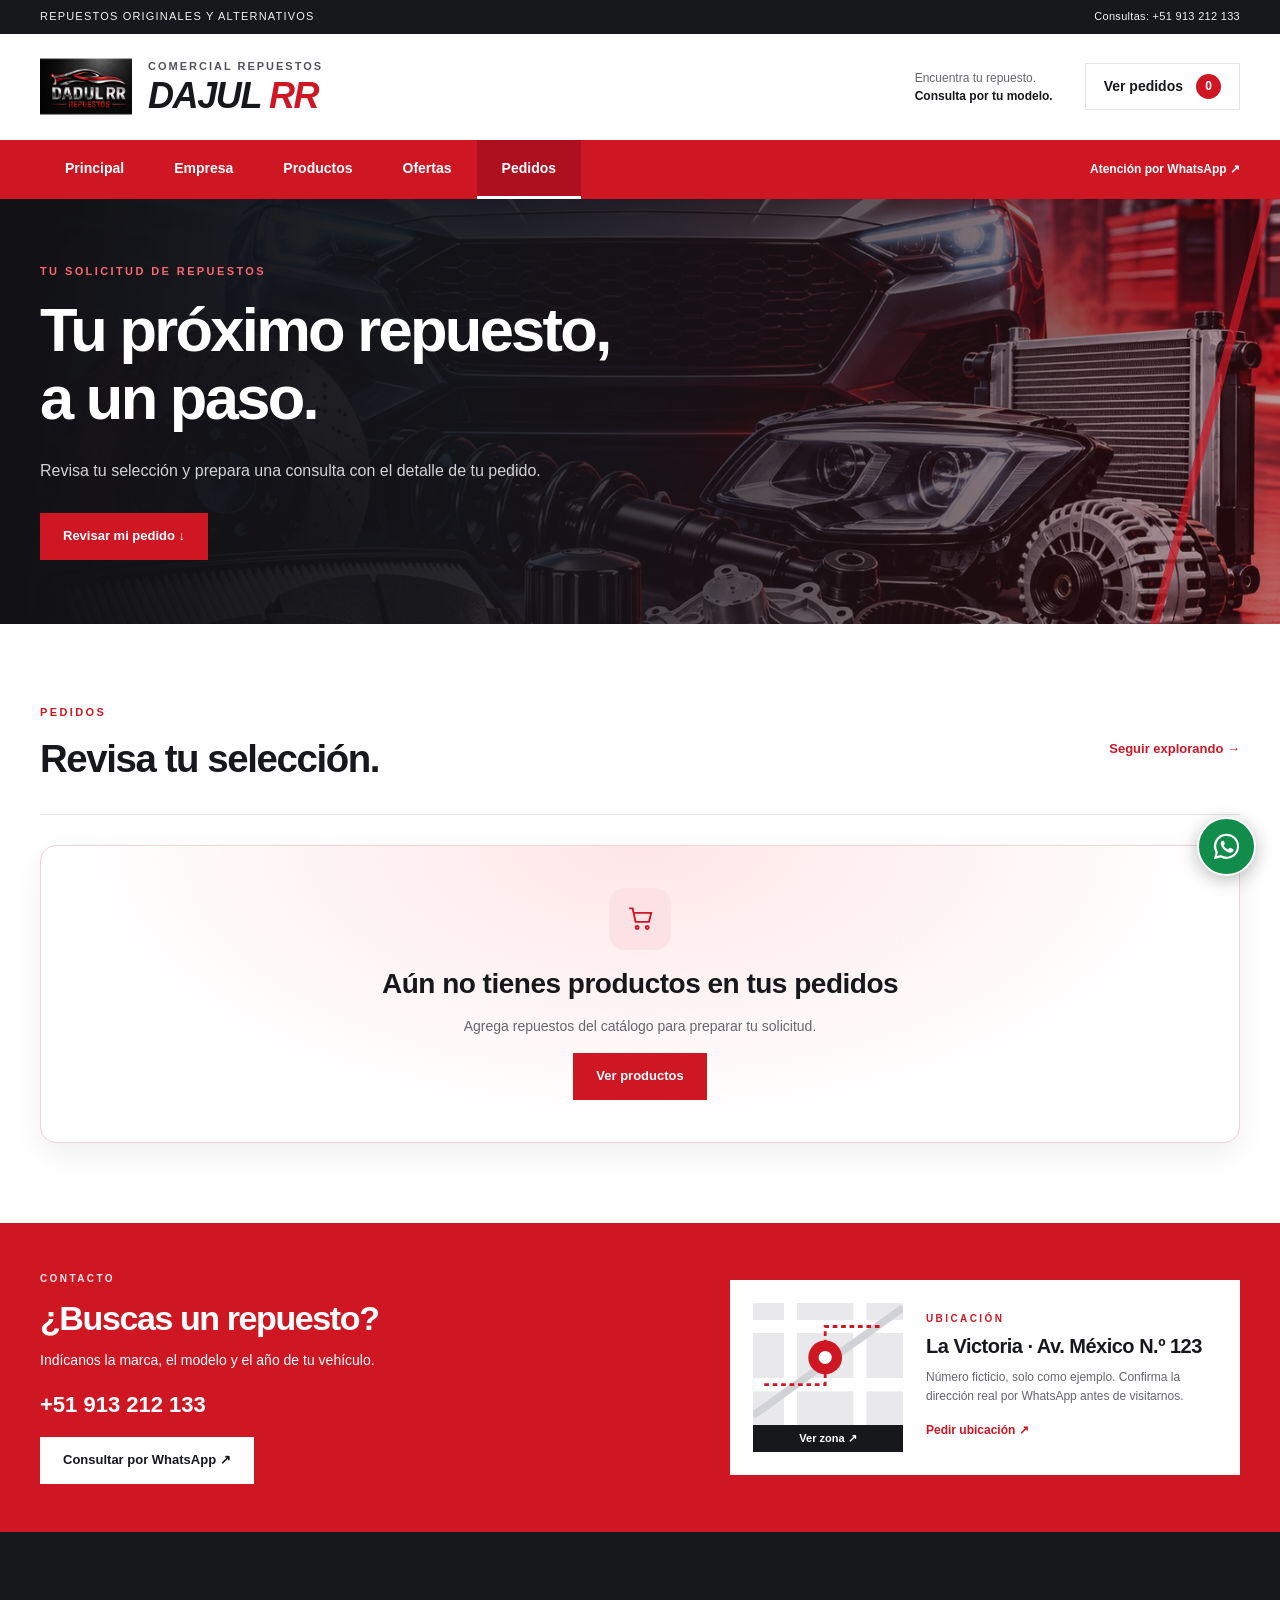
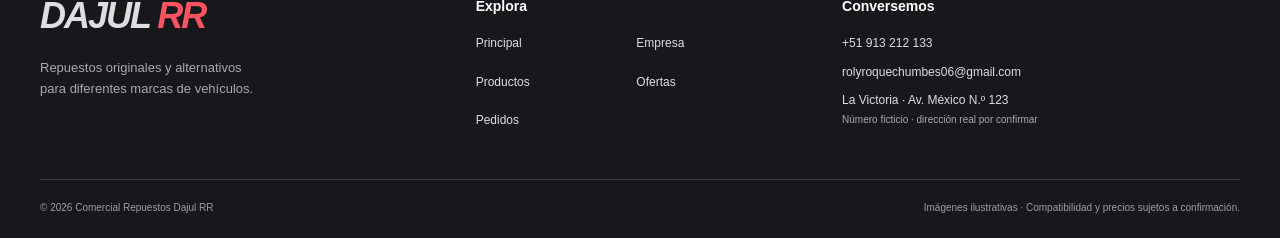
==== commit ff48c7fd: "Cambiar número ficticio de Av. México a 123" ====
--- a/carrito.html
+++ b/carrito.html
@@ -134,7 +134,7 @@
 </a>
 <div>
 <p class="eyebrow">UBICACIÓN</p>
-<h3 id="location-title">La Victoria · Av. México N.º 1234</h3>
+<h3 id="location-title">La Victoria · Av. México N.º 123</h3>
 <p>Número ficticio, solo como ejemplo. Confirma la dirección real por WhatsApp antes de visitarnos.</p>
 <a class="text-button" href="https://wa.me/51913212133?text=Hola%2C%20%C2%BFpodr%C3%ADan%20enviarme%20la%20direcci%C3%B3n%20exacta%20y%20el%20pin%20de%20ubicaci%C3%B3n%20de%20Comercial%20Dajul%20RR%3F">Pedir ubicación ↗</a>
 </div>
@@ -163,7 +163,7 @@
 <h2>Conversemos</h2>
 <a href="tel:+51913212133">+51 913 212 133</a>
 <a href="mailto:rolyroquechumbes06@gmail.com">rolyroquechumbes06@gmail.com</a>
-<a href="#ubicacion">La Victoria · Av. México N.º 1234<br>
+<a href="#ubicacion">La Victoria · Av. México N.º 123<br>
 <small>Número ficticio · dirección real por confirmar</small>
 </a>
 </div>
--- a/css/styles.css
+++ b/css/styles.css
@@ -15,3 +15,21 @@
 @media(max-width:760px){.contact-strip .contact-inner{align-items:stretch}.location-mini{width:100%;grid-template-columns:110px minmax(0,1fr);padding:18px;gap:16px}.location-thumbnail svg{width:110px;height:108px}.location-mini h3{font-size:18px}.contact-strip .contact-inner>div{max-width:none}}
 @media(max-width:360px){.location-mini{grid-template-columns:80px minmax(0,1fr);padding:14px;gap:12px}.location-thumbnail svg{width:80px;height:100px}.location-mini h3{font-size:16px}}
 @media(prefers-reduced-motion:reduce){html{scroll-behavior:auto}*,*:before,*:after{transition:none!important;animation:none!important}}
+
+/* Pedidos: estos estilos solo se aplican a carrito.html. */
+body[data-page="carrito"] .hero-carrito .hero-art{background-image:linear-gradient(95deg,#121216 4%,#15151aeb 37%,#56141d66 100%),var(--hero-image)}
+body[data-page="carrito"] #cart .cart-heading{border-bottom:1px solid #e5e5e8;padding-bottom:18px}
+body[data-page="carrito"] #cart-empty{position:relative;overflow:hidden;border:1px solid #f0d3d6;border-radius:16px;background:radial-gradient(ellipse at 50% 0,#ffe6e8 0,transparent 68%),#fff;padding:42px 20px;box-shadow:0 12px 32px #1c151510}
+body[data-page="carrito"] .order-icon{display:inline-grid;place-items:center;width:62px;height:62px;background:#fce2e5;color:var(--red);border-radius:16px;margin-bottom:18px}
+body[data-page="carrito"] .order-icon svg{width:27px;height:27px}
+body[data-page="carrito"] .cart-row{border-radius:12px;border-left:4px solid var(--red);box-shadow:0 4px 16px #16161a0b}
+body[data-page="carrito"] .cart-row img{background:#f5f5f6;border-radius:8px}
+body[data-page="carrito"] .summary{border-radius:14px;box-shadow:0 10px 28px #15151912;background:#fff;border:1px solid #e5e5e8;border-top:4px solid var(--red)}
+body[data-page="carrito"] .summary h3{display:flex;align-items:center;gap:10px}
+body[data-page="carrito"] .summary .order-icon{width:38px;height:38px;margin:0;border-radius:9px;flex:none}
+body[data-page="carrito"] .summary .order-icon svg{width:21px;height:21px}
+body[data-page="carrito"] .summary #cart-savings{color:#14733d;font-weight:700}
+body[data-page="carrito"] .summary .total{border:0;background:#18181c;color:#fff;border-radius:9px;padding:14px;align-items:center}
+body[data-page="carrito"] .summary #cart-total{white-space:nowrap;font-size:1.12em}
+body[data-page="carrito"] .summary .checkout{background:#146c40;border-color:#146c40;border-radius:8px}
+body[data-page="carrito"] .summary .checkout:hover{background:#0d5330;border-color:#0d5330}
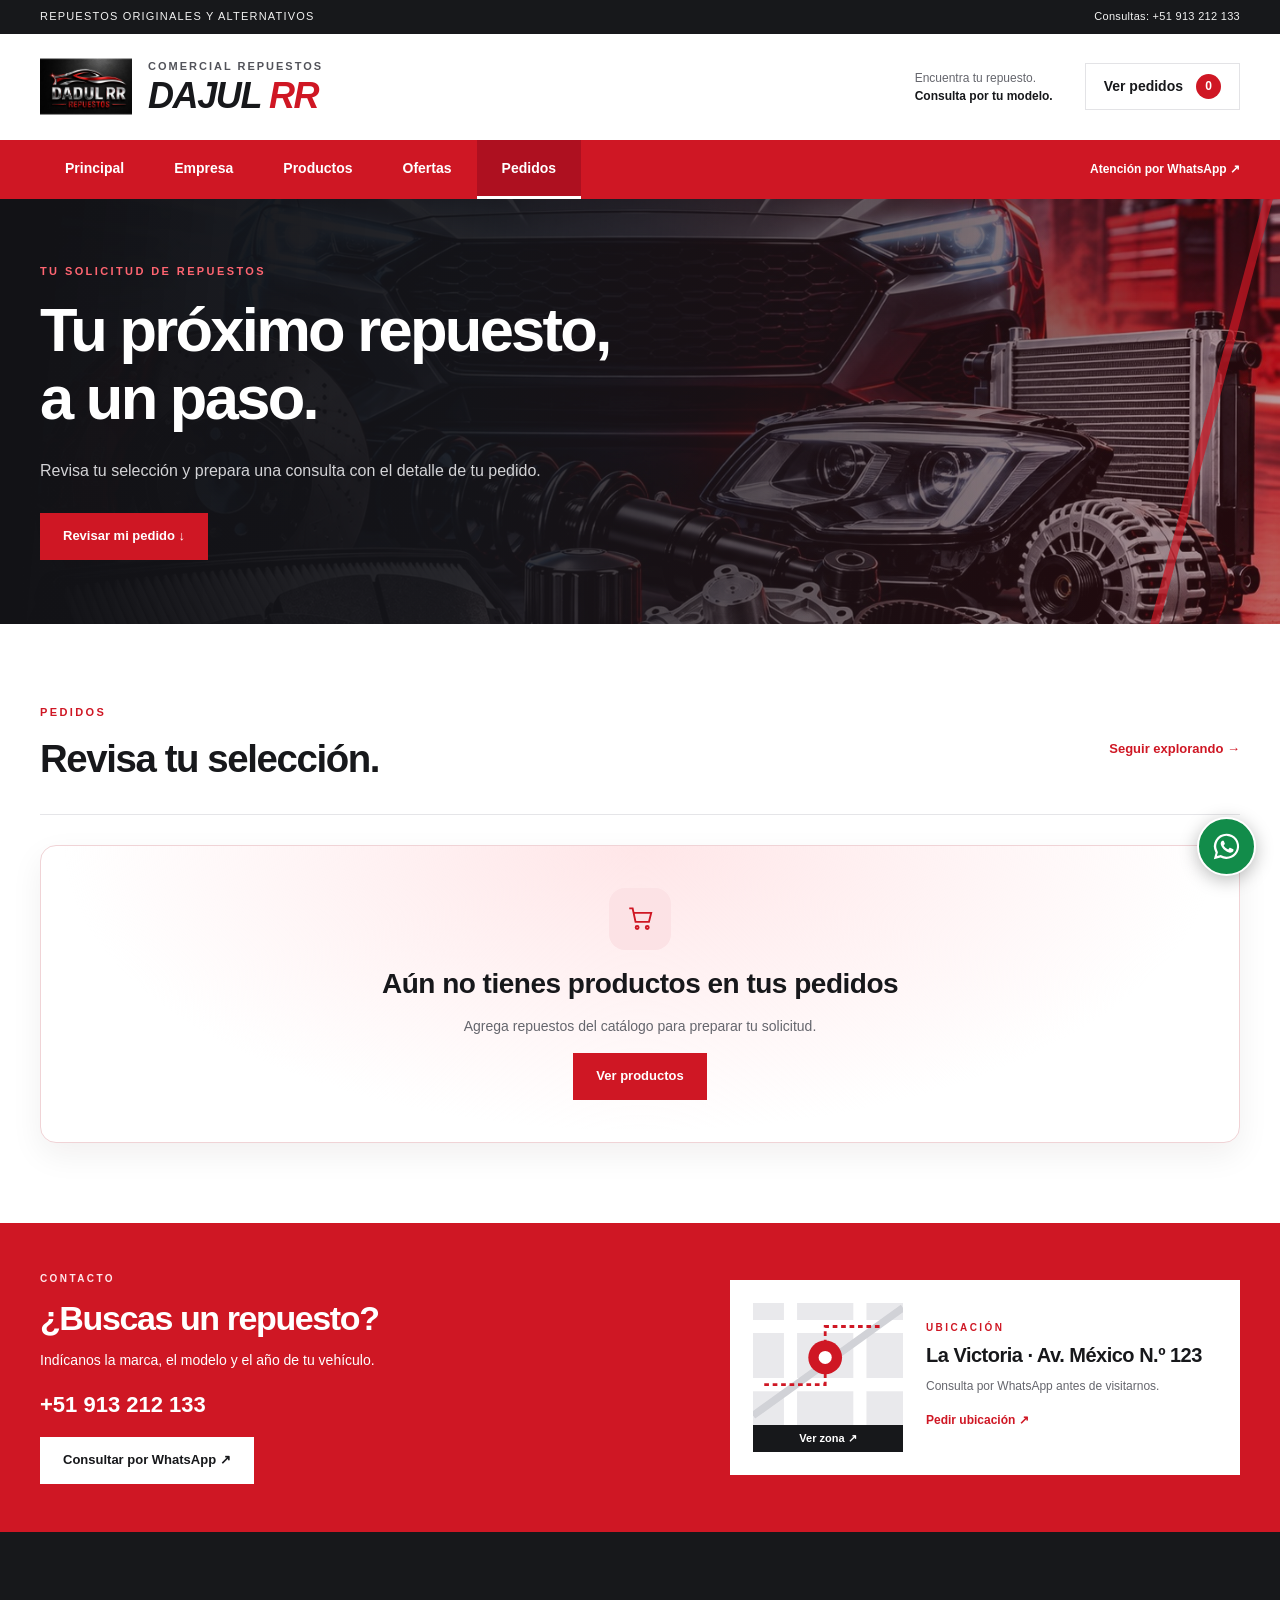
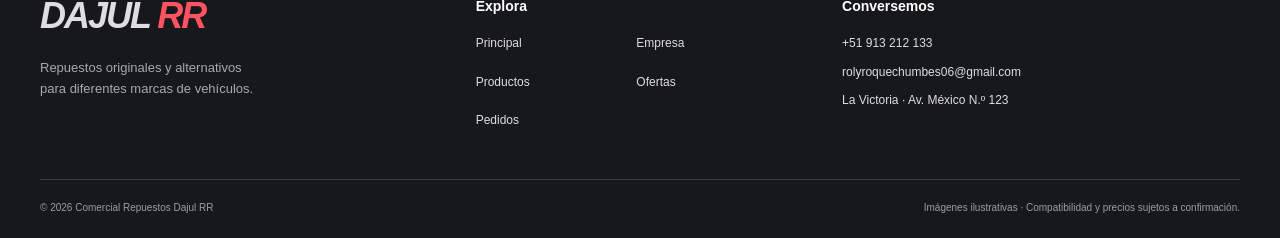
==== commit 4e81dafb: "Simplificar texto de ubicación" ====
--- a/carrito.html
+++ b/carrito.html
@@ -135,7 +135,7 @@
 <div>
 <p class="eyebrow">UBICACIÓN</p>
 <h3 id="location-title">La Victoria · Av. México N.º 123</h3>
-<p>Número ficticio, solo como ejemplo. Confirma la dirección real por WhatsApp antes de visitarnos.</p>
+<p>Consulta por WhatsApp antes de visitarnos.</p>
 <a class="text-button" href="https://wa.me/51913212133?text=Hola%2C%20%C2%BFpodr%C3%ADan%20enviarme%20la%20direcci%C3%B3n%20exacta%20y%20el%20pin%20de%20ubicaci%C3%B3n%20de%20Comercial%20Dajul%20RR%3F">Pedir ubicación ↗</a>
 </div>
 </aside>
@@ -164,7 +164,6 @@
 <a href="tel:+51913212133">+51 913 212 133</a>
 <a href="mailto:rolyroquechumbes06@gmail.com">rolyroquechumbes06@gmail.com</a>
 <a href="#ubicacion">La Victoria · Av. México N.º 123<br>
-<small>Número ficticio · dirección real por confirmar</small>
 </a>
 </div>
 </div>
